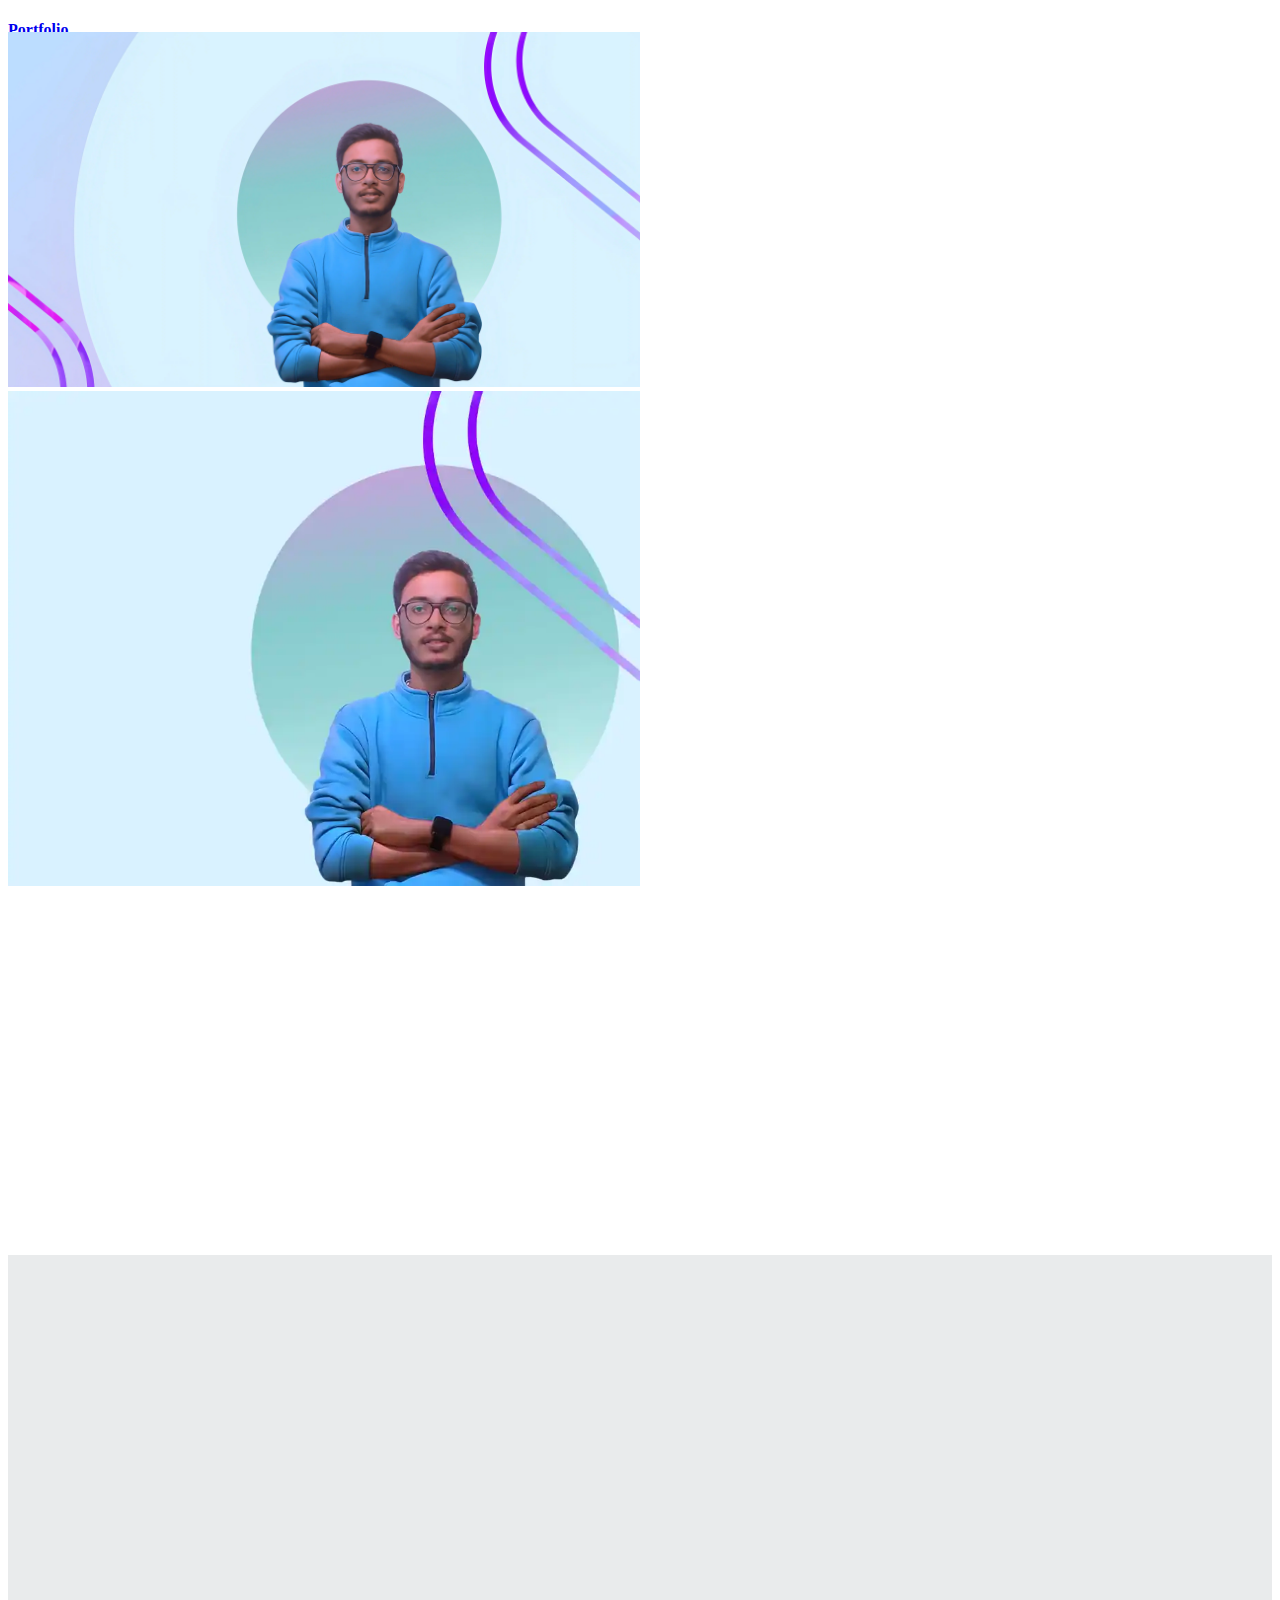
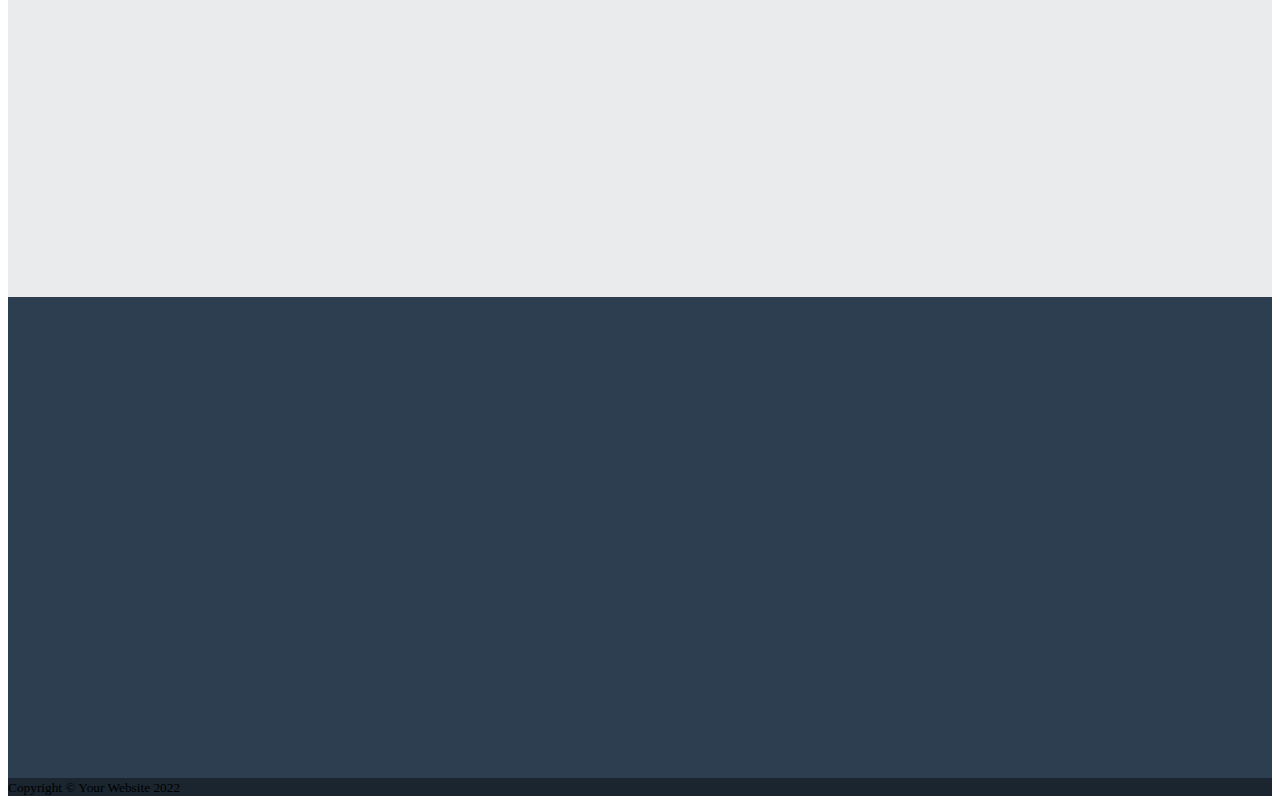
==== index.html @ 6a5e559f "Update index.html" ====
<!DOCTYPE html>
<html lang="en">
<head>
    <meta charset="UTF-8">
    <meta http-equiv="X-UA-Compatible" content="IE=edge">
    <meta name="viewport" content="width=device-width, initial-scale=1.0">
    <link href="https://cdn.jsdelivr.net/npm/bootstrap-icons@1.5.0/font/bootstrap-icons.css" rel="stylesheet" />

    <link rel="stylesheet" href="port.css">
    <link rel="stylesheet" href="https://cdnjs.cloudflare.com/ajax/libs/font-awesome/4.7.0/css/font-awesome.min.css">
    <script src="https://kit.fontawesome.com/08050841b9.js" crossorigin="anonymous"></script>

    <link rel="stylesheet" href="https://unpkg.com/aos@next/dist/aos.css" />

    <link rel="stylesheet" href="https://cdn.jsdelivr.net/npm/bootstrap@4.6.2/dist/css/bootstrap.min.css" integrity="sha384-xOolHFLEh07PJGoPkLv1IbcEPTNtaed2xpHsD9ESMhqIYd0nLMwNLD69Npy4HI+N" crossorigin="anonymous">
    <title>Ayush Portfolio</title>
</head>
<body>
    <!-- <div class="alert alert-warning d-block d-md-none" id="" role="alert">
        <h4 class="alert-heading">DeskTop View Supported Only!</h4>
        <p>Please Open This Website In DeskTop Mode. <br>Sorry for the interruption.</p>
    </div> -->
<div class="" id="allcontent">
    <!-- Header -->
    <nav class="navbar navbar-expand-lg navbar-light bg-transparent shadow sticky-top" id="mainNav">
        <a href="#" class="navbar-brand">
            <!-- <img src="static/images/logo.png" height="34" alt="loading" loading="lazy" width="50%" height="50%" class="mr-1"> -->
            <h4 class="text-uppercase">Portfolio</h4>
        </a>

        <!-- <button class="navbar-toggler" data-toggle="collapse" data-target="#header_options">
            <span class="navbar-toggler-icon"></span>
        </button> -->

        <div class="collapse navbar-collapse" id="header_options">
            <ul class="navbar-nav mr-auto">
<!--                 <li class="nav-item active">
                    <h5 class="text-uppercase"><a href="#" class="nav-link">Hire</a></h5>
                </li>
                <li class="nav-item">
                    <h5 class="text-uppercase"><a href="#" class="nav-link">Work</a></h5>
                </li> -->
            </ul>
            <ul class="navbar-nav mr-2 text-white">
<!--                 <li class="nav-item">
                    <h5 class="text-uppercase"><a href="#" class="nav-link">Work</a></h5>
                </li> -->
                <li class="nav-item">
                    <h5 class="text-uppercase"><a href="https://drive.google.com/file/d/12PQpwMHYcjzsW-n84Lvt8_cer7cxlV35/view?usp=share_link" target="_blank" class="nav-link"><i class="fa-duotone fa-file-user"></i>Resume</a></h5>
                </li>
            </ul>
        </div>
    </nav>

    <div class="container-fluid" data-aos="fade-up" id="banner-bg">
        <div class="row flex-md-row-reverse card border-0 rounded-0">
            <img src="images/banner-bg.webp" class="d-none d-md-block img-fluid card-img rounded-0" alt="loading" loading="lazy" width="50%" height="50%">
            <img src="images/Picture2.webp" class="d-md-none img-fluid card-img rounded-0" alt="loading" loading="lazy" width="50%" height="50%">
            <!-- <img src="https://blogger.googleusercontent.com/img/b/R29vZ2xl/AVvXsEis9qh5UXeo_HqVLNB6gejML9NyFyaCw_bYbOnMVS3PuOWNtiSfpl75pCSmwx48cwd5T6D2AX8nUJ0nvfgWYugUgCvEj0ciRsL4TEC4fxUs5_7LLH66n7yqwqe_4gwiUuQ9-w4if0CnzKBConNY9DD5qJ8r8_iEltUQhQyh5d_qhZbotfXgzZJoYzF_Yg/s5120/banner-bg.png" class="img-fluid card-img rounded-0" alt="loading" loading="lazy" width="50%" height="50%"> -->
            <div class="container px-4 px-lg-5 h-100">
                <div class="card-img-overlay">
                    <div class="row gx-4 gx-lg-5 h-100 align-items-center">
                        <div class="col-sm-1 d-xl-none bb"></div>
                        <div class="col-lg-8">
                            <h1 class="font-weight-bold text-uppercase mb-5" id="cd-title" data-aos="fade-up">Hello,<br> I'm Ayush Patel</h1>
                            <p data-aos="fade-up">Welcome To Page!</p>
                            <a class="btn text-white d-none d-md-inline-block" data-aos="fade-up" id="btn-indigo" href="https://drive.google.com/file/d/12PQpwMHYcjzsW-n84Lvt8_cer7cxlV35/view?usp=share_link">Get Resume!</a>
                        </div>
                    </div>
                </div>    
            </div>
        </div>
    </div>

    <section class="pt-3">
        <div class="container">
            <div class="row gx-lg-3">
                <div class="col mb-4 px-0 mx-0">
                    <div class="card bg-lights border-0">
                        <div class="card-body text-center">
                            <h2 class="text-center text-uppercase text-dark section-head" data-aos="fade-up">Projects</h2>
                            <div class="row m-auto" data-aos="fade-up">
                                <div class="col-md-6 mb-4">
                                    <div class="card projs shadow-sm">
                                    <img src="images/free.webp" class="card-img-top" alt="loading" loading="lazy" width="50%" height="50%" width="50%" height="50%">
                                    <div class="card-body">
                                        <h5 class="card-title text-uppercase">Freelancing</h5>
                                        <p class="card-text">
                                            Freelancing is a type of self-employment
                                            that allow you to post your work easily, and clients can contact you directly <br>
                                            <p>
                                                <span class="badge badge-danger">JAVA</span>
                                                <span class="badge badge-danger">Servlet</span>
                                                <span class="badge badge-danger">JSP</span>
                                                <span class="badge badge-danger">EL</span>
                                                <span class="badge badge-danger">JSTL</span>
                                                <span class="badge badge-danger">Custom Tags</span>
                                                <span class="badge badge-danger">MySql</span>
                                                <span class="badge badge-danger">Bootstrap</span>
                                            </p>
                                        </p>
                                        <a href="free.html" class="btn btn-outline-dark">Live-Demo</a>

                                    </div>
                                    </div>
                                </div>

                                <div class="col-md-6 mb-4">
                                    <div class="card projs shadow-sm">
                                    <img src="https://ayush-p28.github.io/Baderia_Global_Engineering_College_Jabalpur/images/ss/glob1.webp" class="card-img-top" alt="loading" loading="lazy" width="50%" height="50%">
                                    <div class="card-body">
                                        <h5 class="card-title text-uppercase">Global Landing Page</h5>
                                        <p class="card-text">
                                            I have just recreated my college website landing page from scratch to polish my skills... 
                                            <p>
                                                <span class="badge badge-danger">HTML</span>
                                            <span class="badge badge-danger">CSS</span>
                                            <span class="badge badge-danger">JavaScript</span>
                                            <span class="badge badge-danger">Bootstrap</span>
                                            </p>
                                        </p>
                                        <a href="https://ayush-p28.github.io/Baderia_Global_Engineering_College_Jabalpur/" class="btn btn-outline-dark">Live-Demo</a>
                                    </div>
                                    </div>
                                </div>

                                <div class="col-md-6 mb-4">
                                    <div class="card projs shadow-sm">
                                    <img src="images/management.webp" class="card-img-top" alt="loading" loading="lazy" width="50%" height="50%" width="50%">
                                    <div class="card-body">
                                        <h5 class="card-title text-uppercase">Management System</h5>
                                        <p class="card-text">
                                            A portfolio website will help you showcase your work and skills, projects, and information about you to your
                                            clients or customers.
                                            <span class="badge badge-danger">JAVA</span>
                                            <span class="badge badge-danger">Servlet</span>
                                            <span class="badge badge-danger">JSP</span>
                                            <span class="badge badge-danger">EL</span>
                                            <span class="badge badge-danger">JSTL</span>
                                            <span class="badge badge-danger">MySql</span>
                                            <span class="badge badge-danger">Bootstrap</span>
                                        </p>
                                    </div>
                                    </div>
                                </div>
                                
                                <div class="col-md-6 mb-4">
                                        <div class="card projs shadow-sm">
                                        <img src="images/calend.webp" class="card-img-top" alt="loading" loading="lazy" width="50%" height="50%">
                                            <div class="card-body">
                                                <h5 class="card-title text-uppercase text-reset">Calender</h5>
                                                <p class="card-text">
                                                    <span class="badge badge-danger">HTML</span>
                                                    <span class="badge badge-danger">CSS</span>
                                                    <span class="badge badge-danger">JavaScript</span>
                                                </p>
                                                <a href="https://akp-calendar.web.app/" class="btn btn-outline-dark">Live-Demo</a>
                                            </div>
                                        </div>
                                </div>
                                <div class="col-md-6 mb-4">
                                        <div class="card projs shadow-sm">
                                        <img src="images/Calculator.webp" class="card-img-top" alt="loading" loading="lazy" width="50%" height="50%">
                                            <div class="card-body">
                                                <h5 class="card-title text-uppercase text-reset">Calculator</h5>
                                                <p class="card-text">
                                                    <span class="badge badge-danger">HTML</span>
                                                    <span class="badge badge-danger">CSS</span>
                                                    <span class="badge badge-danger">JavaScript</span>
                                                    <span class="badge badge-danger">Bootstrap</span>
                                                </p>
                                                <a href="https://portfolio-parts.web.app/" class="btn btn-outline-dark">Live-Demo</a>
                                            </div>
                                        </div>
                                </div>
                                <!-- <div class="col-md-6 mb-4">
                                    <div class="card projs shadow">
                                    <img src="..." class="card-img-top" alt="loading" loading="lazy" width="50%" height="50%">
                                    <div class="card-body">
                                        <h5 class="card-title text-uppercase">Weather</h5>
                                        <p class="card-text">
                                            <span class="badge badge-danger">HTML</span>
                                            <span class="badge badge-danger">CSS</span>
                                            <span class="badge badge-danger">JavaScript</span>
                                            <span class="badge badge-danger">Bootstrap</span>
                                        </p>
                                    </div>
                                    </div>
                                </div> -->
                            </div>
                        </div>
                    </div>
                </div>
            </div>
        </div>
    </section>

    <section class="pt-4">
        <div class="container">
            <div class="row gx-lg-3">
                <div class="col mb-4 px-0 mx-0">
                    <div class="card bg-lights border-0">
                        <div class="card-body text-center">
                            <h2 class="text-center text-uppercase text-dark section-head" data-aos="fade-up">Acheivements</h2>
                            <div class="row m-auto" data-aos="fade-up">

                                <div class="col-md-4 mb-5">
                                    <div class="card h-100 shadow-sm">
                                        <div class="badge bg-dark text-white position-absolute" style="top: 0.5rem; right: 0.5rem">Java</div>
                                        <img class="card-img-top" src="images/java-basic.webp" alt="loading" loading="lazy" width="50%" height="50%" />
                                        <div class="card-body p-2">
                                            <div class="text-center">
                                                <h5 class="fw-bolder">JAVA Basic</h5>
                                                <div class="d-flex justify-content-center small text-warning">
                                                    <p class="text-dark">JAVA-</p> 
                                                    <div class="bi-star-fill"></div>
                                                    <div class="bi-star-fill"></div>
                                                    <div class="bi-star-fill"></div>
                                                    <div class="bi-star-fill"></div>
                                                </div>
                                                <p class="text-dark">Issued By Hackerrank</p> 
                                            </div>
                                        </div>
                                        <div class="card-footer pb-2 border-top-0 bg-transparent">
                                            <div class="text-center"><a class="btn btn-outline-dark mt-auto" href="https://www.hackerrank.com/certificates/641d68adcb57">Explore</a></div>
                                        </div>
                                    </div>
                                </div>

                                <div class="col-md-4 mb-5">
                                    <div class="card h-100 shadow-sm">
                                        <div class="badge bg-dark text-white position-absolute" style="top: 0.5rem; right: 0.5rem">AWS</div>
                                        <img class="card-img-top" src="images/aws.webp" alt="loading" loading="lazy" width="50%" height="50%" />
                                        <div class="card-body p-2">
                                            <div class="text-center">
                                                <h5 class="fw-bolder">AWS Academy Graduate</h5>
                                                <div class="d-flex justify-content-center small text-warning">
                                                    <p class="text-dark">Issued by Amazon Web Services Training and Certification-</p> 
                                                </div>
                                            </div>
                                        </div>
                                        <div class="card-footer pb-2 border-top-0 bg-transparent">
                                            <div class="text-center"><a class="btn btn-outline-dark mt-auto" href="https://www.hackerrank.com/certificates/641d68adcb57">Explore</a></div>
                                        </div>
                                    </div>
                                </div>

                                <div class="col-md-4 mb-5">
                                    <div class="card h-100 shadow-sm">
                                        <div class="badge bg-dark text-white position-absolute" style="top: 0.5rem; right: 0.5rem">MySQL</div>
                                        <img class="card-img-top" src="images/sql-basic.webp" alt="loading" loading="lazy" width="50%" height="50%" />
                                        <div class="card-body p-2">
                                            <div class="text-center">
                                                <h5 class="fw-bolder">MySQL Basic</h5>
                                                <div class="d-flex justify-content-center small text-warning">
                                                    <p class="text-dark">Issued By Hackerrank</p> 
                                                    
                                                </div>
                                            </div>
                                        </div>
                                        <div class="card-footer pb-2 border-top-0 bg-transparent">
                                            <div class="text-center"><a class="btn btn-outline-dark mt-auto" href="https://www.hackerrank.com/certificates/641d68adcb57">Explore</a></div>
                                        </div>
                                    </div>
                                </div>

                                <div class="col-md-4 mb-5 d-none line_1">
                                    <div class="card h-100 shadow-sm">
                                        <div class="badge bg-dark text-white position-absolute" style="top: 0.5rem; right: 0.5rem">CSS</div>
                                        <img class="card-img-top" src="images/css.webp" alt="loading" loading="lazy" width="50%" height="50%" />
                                        <div class="card-body p-2">
                                            <div class="text-center">
                                                <h5 class="fw-bolder">Cascading Style Sheets- CSS</h5>
                                                <div class="d-flex justify-content-center small text-warning">
                                                    <p class="text-dark">Issued by Hackerrank</p> 
                                                </div>
                                            </div>
                                        </div>
                                        <div class="card-footer pb-2 border-top-0 bg-transparent">
                                            <div class="text-center"><a class="btn btn-outline-dark mt-auto" href="https://www.hackerrank.com/certificates/641d68adcb57">Explore</a></div>
                                        </div>
                                    </div>
                                </div>

                                <div class="ml-auto h5" id="view-more">view more...<img src="images/arrow_r.png" height="30"></div>
                            </div>
                        </div>
                    </div>
                </div>
            </div>
        </div>
    </section>

    <section class="pt-4">
        <div class="container">
            <!-- Cards -->
            <div class="row gx-lg-3">
                <div class="col mb-4 px-0 mx-0">
                    <div class="card bg-lights border-0">
                        <div class="card-body">
                            <h2 class="text-uppercase text-dark section-head" data-aos="fade-up">About</h2>
                            <div class="row m-auto" data-aos="fade-up">
                                <div class="col-md-1"></div>
                                <div class="col-md-5">
                                    <h5 class="card-title text-uppercase"><img src="images/puzzle.png" height="28">&nbsp;Skills</h5>
                                    <p class="pt-0">
                                        <p class="font-weight-bold mb-0">Programming languages</p>
                                        <p>C, Core Java EE, JavaScript</p>
                                        <p class="font-weight-bold mb-0">Front End Technologies</p>
                                        <p>HTML, CSS, AJAX, JavaScript</p>
                                        <p class="font-weight-bold mb-0">Server Technologies</p>
                                        <p>Servlet, Jsp, EL, JSTL, Custom Tags, MVC</p>
                                        <p class="font-weight-bold mb-0">DataBase</p>
                                        <p>MySql</p>
                                        <p class="font-weight-bold mb-0">FrameWorks</p>
                                        <p>Bootstrap, Angular</p>
                                        <p class="font-weight-bold mb-0">API & Library's</p>
                                        <p>Twilio, DropZone, Google ReCaptcha, Fetch API, Jasypt, JavaMail, Gson</p>
                                    </p>
                                </div>
                                <div class="col-md-5 mt-4">
                                    <h5 class="card-title text-uppercase"><img src="images/education.png" height="28" >&nbsp;Education</h5>
                                    <p class="pt-0">
                                        <p class="font-weight-bold mb-0">B TECH</p>
                                        <i>Baderia Global Institute Of Management And Engineering</i>
                                        2021 – 2025 | Jabalpur, India <br>
                                        • CGPA- 8.29(till date)<br>
                                        • Course- B Tech in Computer Science & Engineering
                                        
                                    </p>
                                </div>
                                <div class="col-md-1"></div>
                            </div>

                            <!-- About Section Button-->
                            <div class="text-center mt-4" data-aos="fade-up">
                                <a class="btn btn-xl btn-outline-dark" href="https://drive.google.com/file/d/12PQpwMHYcjzsW-n84Lvt8_cer7cxlV35/view?usp=share_link" target="_blank">
                                    <i class="fas fa-download me-2"></i>
                                    Download CV!
                                </a>
                            </div>
                        </div>
                    </div>
                </div>
            </div>
        </div>
    </section>

        <div>
        <footer class="footer text-center" style="padding-top: 3rem;padding-bottom: 5rem;background-color: #2c3e50;color: #fff;">
            <div class="container" data-aos="fade-up">
                <div class="row">
                    
                    <div class="col-lg-4 mb-5 mb-lg-0">
                        <h3 class="text-uppercase mb-4">Address</h3>
                        <p class="lead mb-0">
                            Ranital Sarvodaya Nagar
                            <br />
                            Jabalpur
                            <br>
                            Madhya Pradesh- 482002
                        </p>
                    </div>
                    
                    <div class="col-lg-4 mb-5 mb-lg-0">
                        <h3 class="text-uppercase mb-4">Join Me on</h3>
                        <a class="btn btn-outline-light btn-social mx-1" href="https://www.linkedin.com/in/ayush-patel-7aa58a236/"><i class="fab fa-fw fa-linkedin-in"></i></a>
                        <a class="btn btn-outline-light btn-social mx-1" href="https://github.com/ayush-p28"><i class="fa-brands fa-github"></i></a>
                        <a class="btn btn-outline-light btn-social mx-1" href="https://instagram.com/ayush_akpatel?igshid=ZDdkNTZiNTM="><i class="fa-brands fa-instagram"></i></a>
                        <a class="btn btn-outline-light btn-social mx-1" href="#"><i class="fab fa-fw fa-twitter"></i></a>
                    </div>
                    
                    <div class="col-lg-4 text-center">
                        <h3 class="mb-4">About Author</h3>
                        <p class="lead">
                            <a href="#" class="text-reset text-uppercase">Ayush Patel</a><br>
                            <!-- <p class="text-left mb-0"><img src="images/contact.png" height="28">&nbsp;9827751200 <br></p>
                            <p class="text-left"><img src="images/message.png" height="35">&nbsp;ayushpatel4582@gmail.com</p> -->
                            <p class="mb-0">+91 9329 0XXX XX <br></p>
                            <p>ayushpatel4582@gmail.com</p>
                        </p>
                    </div>
                </div>
            </div>
        </footer>
        
        <div class="copyright py-4 text-center text-white" style="background-color: #1a252f;">
            <div class="container"><small>Copyright &copy; Your Website 2022</small></div>
        </div>
    </div>
</div>
    <body oncontextmenu="return false;">
    <script src="https://cdn.jsdelivr.net/npm/jquery@3.5.1/dist/jquery.slim.min.js" integrity="sha384-DfXdz2htPH0lsSSs5nCTpuj/zy4C+OGpamoFVy38MVBnE+IbbVYUew+OrCXaRkfj" crossorigin="anonymous"></script>
    <script src="https://cdn.jsdelivr.net/npm/popper.js@1.16.1/dist/umd/popper.min.js" integrity="sha384-9/reFTGAW83EW2RDu2S0VKaIzap3H66lZH81PoYlFhbGU+6BZp6G7niu735Sk7lN" crossorigin="anonymous"></script>
    <script src="https://cdn.jsdelivr.net/npm/bootstrap@4.6.2/dist/js/bootstrap.min.js" integrity="sha384-+sLIOodYLS7CIrQpBjl+C7nPvqq+FbNUBDunl/OZv93DB7Ln/533i8e/mZXLi/P+" crossorigin="anonymous"></script>

</body>
</html>
<script src="https://unpkg.com/aos@next/dist/aos.js"></script>
<script src="port.js"></script>
---- port.css ----
#btn-indigo,.nav-indigo{background-color:#6610f2}.section-head{color:#000;text-align:center;margin-bottom:40px}.section-head:after{background:#e74c3c;content:"";display:block;width:100px;height:3px;margin:20px auto}.bg-lights{background:linear-gradient(to left,#e9ebec,#e9ebec)}#cd-title{font-size:5vw}#banner-bg{margin-top:-70px}.bb{height:60px}.projs{box-shadow:.3rem .3rem .3rem rgba(0,0,0,.5);transition:.25s linear}.projs:hover{transform:scale(1.05)}
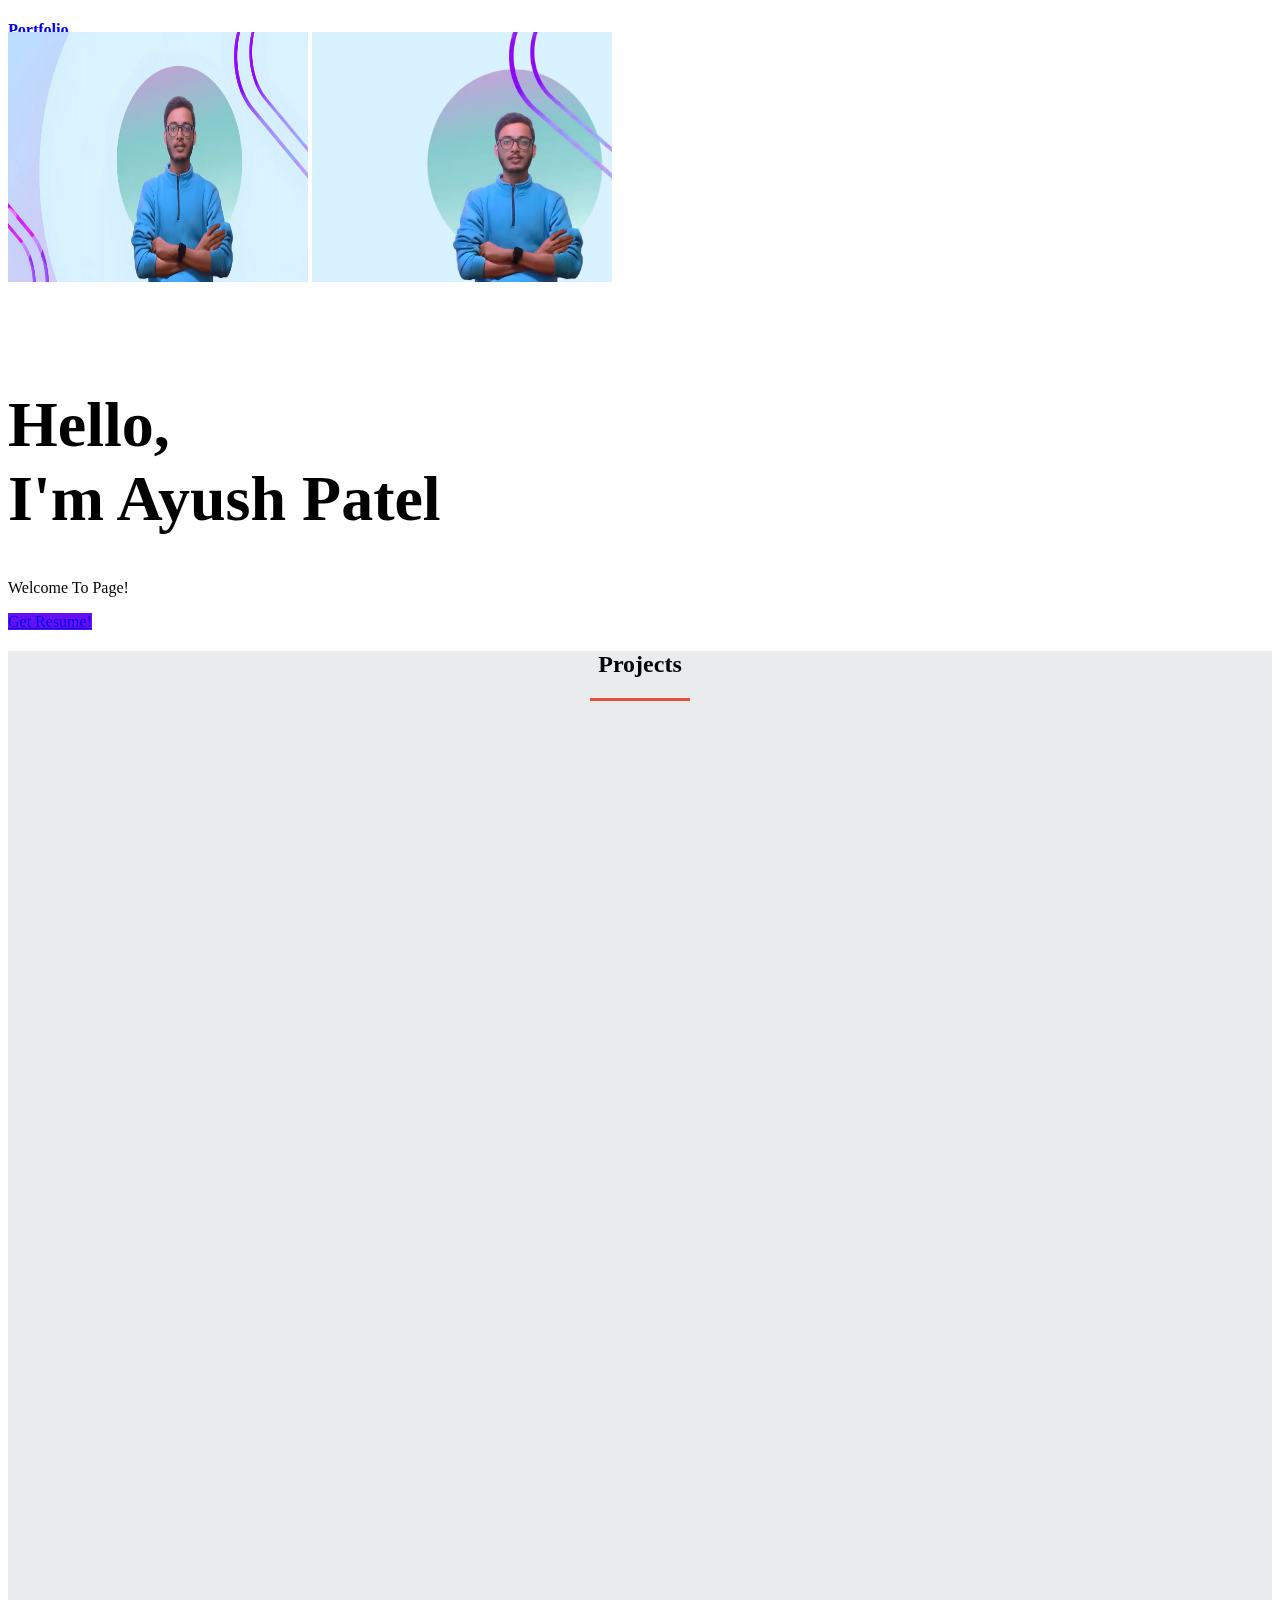
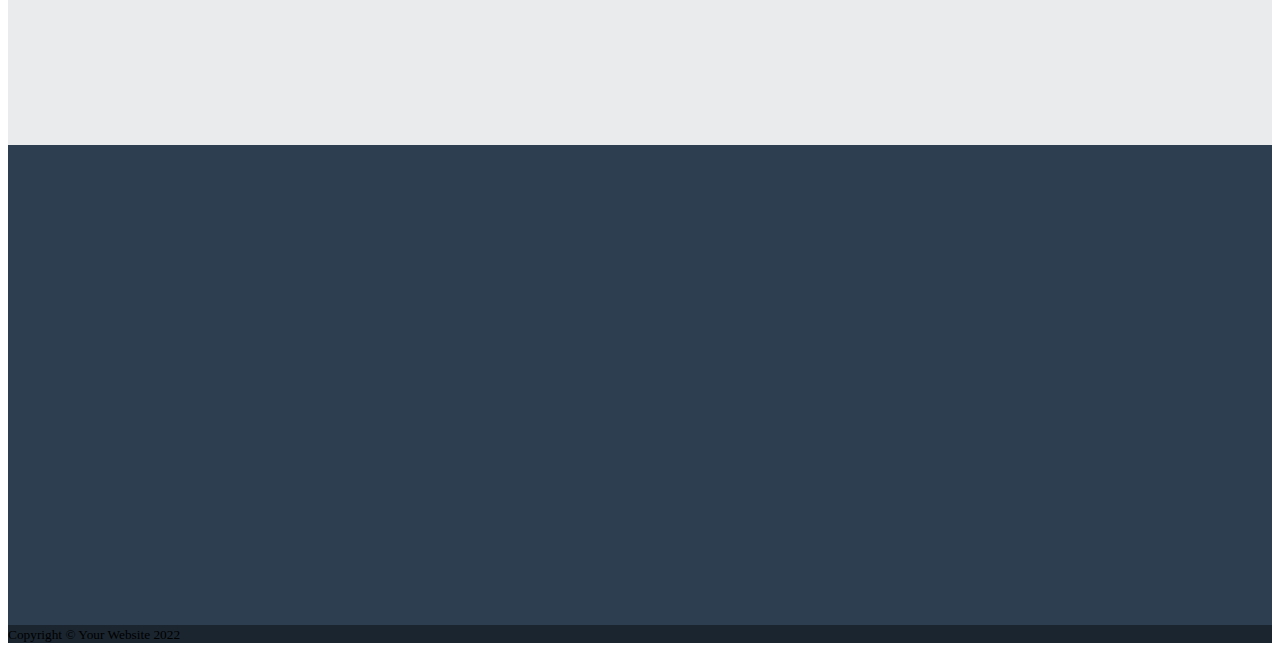
==== commit 6e2f634b: "Update index.html" ====
--- a/index.html
+++ b/index.html
@@ -24,7 +24,7 @@
     <!-- Header -->
     <nav class="navbar navbar-expand-lg navbar-light bg-transparent shadow sticky-top" id="mainNav">
         <a href="#" class="navbar-brand">
-            <!-- <img src="static/images/logo.png" height="34" alt="loading" loading="lazy" width="50%" height="50%" class="mr-1"> -->
+            <!-- <img src="static/images/logo.png" height="34" alt="loading" loading="lazy" width="300px" height="250px" class="mr-1"> -->
             <h4 class="text-uppercase">Portfolio</h4>
         </a>
 
@@ -54,9 +54,9 @@
 
     <div class="container-fluid" data-aos="fade-up" id="banner-bg">
         <div class="row flex-md-row-reverse card border-0 rounded-0">
-            <img src="images/banner-bg.webp" class="d-none d-md-block img-fluid card-img rounded-0" alt="loading" loading="lazy" width="50%" height="50%">
-            <img src="images/Picture2.webp" class="d-md-none img-fluid card-img rounded-0" alt="loading" loading="lazy" width="50%" height="50%">
-            <!-- <img src="https://blogger.googleusercontent.com/img/b/R29vZ2xl/AVvXsEis9qh5UXeo_HqVLNB6gejML9NyFyaCw_bYbOnMVS3PuOWNtiSfpl75pCSmwx48cwd5T6D2AX8nUJ0nvfgWYugUgCvEj0ciRsL4TEC4fxUs5_7LLH66n7yqwqe_4gwiUuQ9-w4if0CnzKBConNY9DD5qJ8r8_iEltUQhQyh5d_qhZbotfXgzZJoYzF_Yg/s5120/banner-bg.png" class="img-fluid card-img rounded-0" alt="loading" loading="lazy" width="50%" height="50%"> -->
+            <img src="images/banner-bg.webp" class="d-none d-md-block img-fluid card-img rounded-0" alt="loading" loading="lazy" width="300px" height="250px">
+            <img src="images/Picture2.webp" class="d-md-none img-fluid card-img rounded-0" alt="loading" loading="lazy" width="300px" height="250px">
+            <!-- <img src="https://blogger.googleusercontent.com/img/b/R29vZ2xl/AVvXsEis9qh5UXeo_HqVLNB6gejML9NyFyaCw_bYbOnMVS3PuOWNtiSfpl75pCSmwx48cwd5T6D2AX8nUJ0nvfgWYugUgCvEj0ciRsL4TEC4fxUs5_7LLH66n7yqwqe_4gwiUuQ9-w4if0CnzKBConNY9DD5qJ8r8_iEltUQhQyh5d_qhZbotfXgzZJoYzF_Yg/s5120/banner-bg.png" class="img-fluid card-img rounded-0" alt="loading" loading="lazy" width="300px" height="250px"> -->
             <div class="container px-4 px-lg-5 h-100">
                 <div class="card-img-overlay">
                     <div class="row gx-4 gx-lg-5 h-100 align-items-center">
@@ -82,7 +82,7 @@
                             <div class="row m-auto" data-aos="fade-up">
                                 <div class="col-md-6 mb-4">
                                     <div class="card projs shadow-sm">
-                                    <img src="images/free.webp" class="card-img-top" alt="loading" loading="lazy" width="50%" height="50%" width="50%" height="50%">
+                                    <img src="images/free.webp" class="card-img-top" alt="loading" loading="lazy" width="300px" height="250px" width="300px" height="250px">
                                     <div class="card-body">
                                         <h5 class="card-title text-uppercase">Freelancing</h5>
                                         <p class="card-text">
@@ -107,7 +107,7 @@
 
                                 <div class="col-md-6 mb-4">
                                     <div class="card projs shadow-sm">
-                                    <img src="https://ayush-p28.github.io/Baderia_Global_Engineering_College_Jabalpur/images/ss/glob1.webp" class="card-img-top" alt="loading" loading="lazy" width="50%" height="50%">
+                                    <img src="https://ayush-p28.github.io/Baderia_Global_Engineering_College_Jabalpur/images/ss/glob1.webp" class="card-img-top" alt="loading" loading="lazy" width="300px" height="250px">
                                     <div class="card-body">
                                         <h5 class="card-title text-uppercase">Global Landing Page</h5>
                                         <p class="card-text">
@@ -126,7 +126,7 @@
 
                                 <div class="col-md-6 mb-4">
                                     <div class="card projs shadow-sm">
-                                    <img src="images/management.webp" class="card-img-top" alt="loading" loading="lazy" width="50%" height="50%" width="50%">
+                                    <img src="images/management.webp" class="card-img-top" alt="loading" loading="lazy" width="300px" height="250px" width="50%">
                                     <div class="card-body">
                                         <h5 class="card-title text-uppercase">Management System</h5>
                                         <p class="card-text">
@@ -146,7 +146,7 @@
                                 
                                 <div class="col-md-6 mb-4">
                                         <div class="card projs shadow-sm">
-                                        <img src="images/calend.webp" class="card-img-top" alt="loading" loading="lazy" width="50%" height="50%">
+                                        <img src="images/calend.webp" class="card-img-top" alt="loading" loading="lazy" width="300px" height="250px">
                                             <div class="card-body">
                                                 <h5 class="card-title text-uppercase text-reset">Calender</h5>
                                                 <p class="card-text">
@@ -160,7 +160,7 @@
                                 </div>
                                 <div class="col-md-6 mb-4">
                                         <div class="card projs shadow-sm">
-                                        <img src="images/Calculator.webp" class="card-img-top" alt="loading" loading="lazy" width="50%" height="50%">
+                                        <img src="images/Calculator.webp" class="card-img-top" alt="loading" loading="lazy" width="300px" height="250px">
                                             <div class="card-body">
                                                 <h5 class="card-title text-uppercase text-reset">Calculator</h5>
                                                 <p class="card-text">
@@ -175,7 +175,7 @@
                                 </div>
                                 <!-- <div class="col-md-6 mb-4">
                                     <div class="card projs shadow">
-                                    <img src="..." class="card-img-top" alt="loading" loading="lazy" width="50%" height="50%">
+                                    <img src="..." class="card-img-top" alt="loading" loading="lazy" width="300px" height="250px">
                                     <div class="card-body">
                                         <h5 class="card-title text-uppercase">Weather</h5>
                                         <p class="card-text">
@@ -207,7 +207,7 @@
                                 <div class="col-md-4 mb-5">
                                     <div class="card h-100 shadow-sm">
                                         <div class="badge bg-dark text-white position-absolute" style="top: 0.5rem; right: 0.5rem">Java</div>
-                                        <img class="card-img-top" src="images/java-basic.webp" alt="loading" loading="lazy" width="50%" height="50%" />
+                                        <img class="card-img-top" src="images/java-basic.webp" alt="loading" loading="lazy" width="300px" height="250px" />
                                         <div class="card-body p-2">
                                             <div class="text-center">
                                                 <h5 class="fw-bolder">JAVA Basic</h5>
@@ -230,7 +230,7 @@
                                 <div class="col-md-4 mb-5">
                                     <div class="card h-100 shadow-sm">
                                         <div class="badge bg-dark text-white position-absolute" style="top: 0.5rem; right: 0.5rem">AWS</div>
-                                        <img class="card-img-top" src="images/aws.webp" alt="loading" loading="lazy" width="50%" height="50%" />
+                                        <img class="card-img-top" src="images/aws.webp" alt="loading" loading="lazy" width="300px" height="250px" />
                                         <div class="card-body p-2">
                                             <div class="text-center">
                                                 <h5 class="fw-bolder">AWS Academy Graduate</h5>
@@ -248,7 +248,7 @@
                                 <div class="col-md-4 mb-5">
                                     <div class="card h-100 shadow-sm">
                                         <div class="badge bg-dark text-white position-absolute" style="top: 0.5rem; right: 0.5rem">MySQL</div>
-                                        <img class="card-img-top" src="images/sql-basic.webp" alt="loading" loading="lazy" width="50%" height="50%" />
+                                        <img class="card-img-top" src="images/sql-basic.webp" alt="loading" loading="lazy" width="300px" height="250px" />
                                         <div class="card-body p-2">
                                             <div class="text-center">
                                                 <h5 class="fw-bolder">MySQL Basic</h5>
@@ -267,7 +267,7 @@
                                 <div class="col-md-4 mb-5 d-none line_1">
                                     <div class="card h-100 shadow-sm">
                                         <div class="badge bg-dark text-white position-absolute" style="top: 0.5rem; right: 0.5rem">CSS</div>
-                                        <img class="card-img-top" src="images/css.webp" alt="loading" loading="lazy" width="50%" height="50%" />
+                                        <img class="card-img-top" src="images/css.webp" alt="loading" loading="lazy" width="300px" height="250px" />
                                         <div class="card-body p-2">
                                             <div class="text-center">
                                                 <h5 class="fw-bolder">Cascading Style Sheets- CSS</h5>
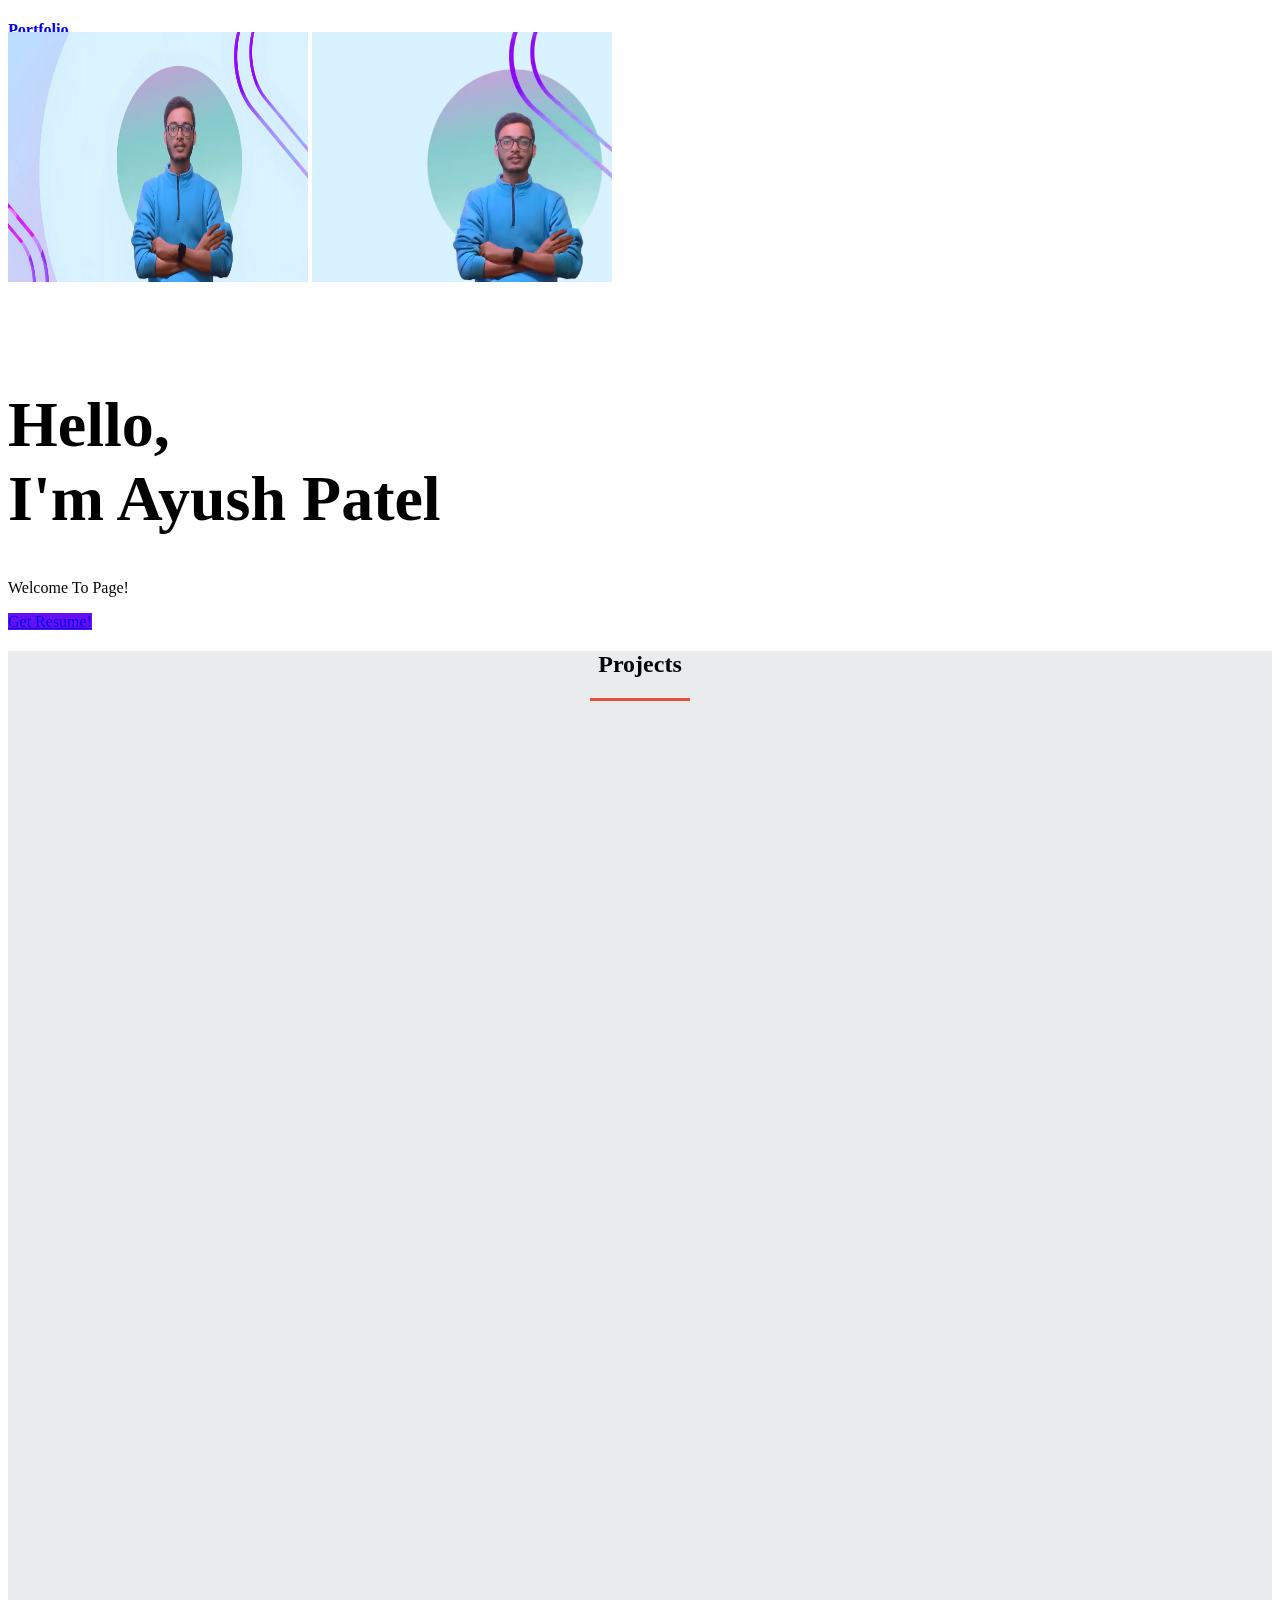
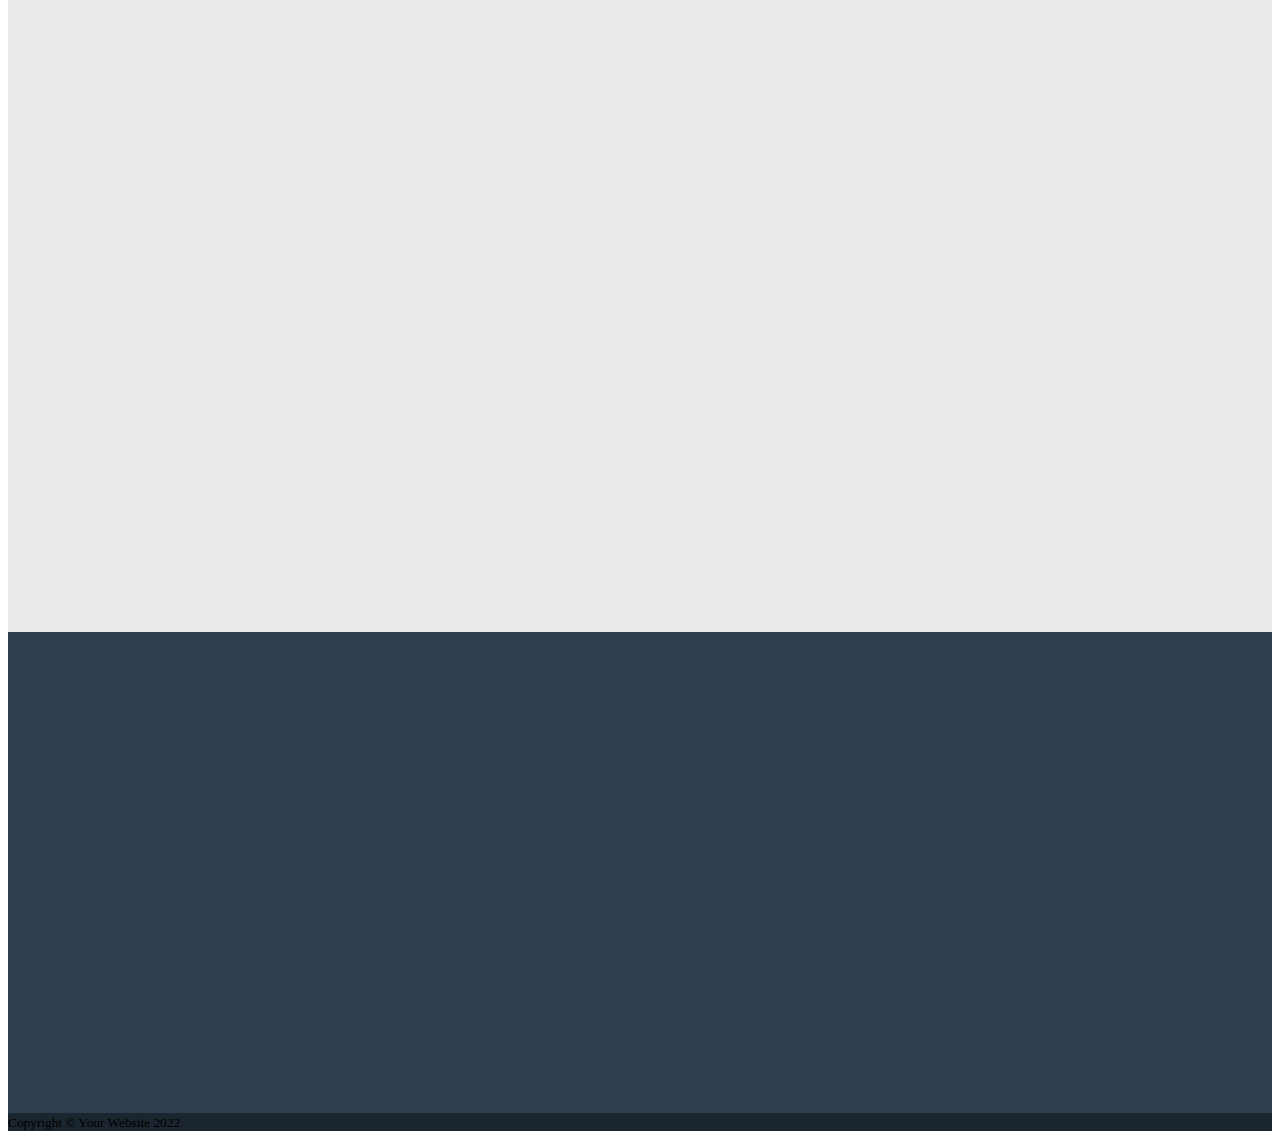
==== commit 90bfb632: "image correction" ====
--- a/index.html
+++ b/index.html
@@ -7,8 +7,10 @@
     <link href="https://cdn.jsdelivr.net/npm/bootstrap-icons@1.5.0/font/bootstrap-icons.css" rel="stylesheet" />
 
     <link rel="stylesheet" href="port.css">
-    <link rel="stylesheet" href="https://cdnjs.cloudflare.com/ajax/libs/font-awesome/4.7.0/css/font-awesome.min.css">
-    <script src="https://kit.fontawesome.com/08050841b9.js" crossorigin="anonymous"></script>
+    <!-- <link rel="stylesheet" href="https://cdnjs.cloudflare.com/ajax/libs/font-awesome/4.7.0/css/font-awesome.min.css"> -->
+    <!-- <script src="https://kit.fontawesome.com/08050841b9.js" crossorigin="anonymous"></script> -->
+    <link rel="stylesheet" href="https://cdnjs.cloudflare.com/ajax/libs/font-awesome/5.15.3/css/all.min.css" />
+
 
     <link rel="stylesheet" href="https://unpkg.com/aos@next/dist/aos.css" />
 
@@ -54,8 +56,8 @@
 
     <div class="container-fluid" data-aos="fade-up" id="banner-bg">
         <div class="row flex-md-row-reverse card border-0 rounded-0">
-            <img src="images/banner-bg.webp" class="d-none d-md-block img-fluid card-img rounded-0" alt="loading" loading="lazy" width="300px" height="250px">
-            <img src="images/Picture2.webp" class="d-md-none img-fluid card-img rounded-0" alt="loading" loading="lazy" width="300px" height="250px">
+            <img src="images/banner-bg.webp" class="d-none d-md-block img-fluid card-img rounded-0" alt="loading" width="300px" height="250px">
+            <img src="images/Picture2.webp" class="d-md-none img-fluid card-img rounded-0" alt="loading" width="300px" height="250px">
             <!-- <img src="https://blogger.googleusercontent.com/img/b/R29vZ2xl/AVvXsEis9qh5UXeo_HqVLNB6gejML9NyFyaCw_bYbOnMVS3PuOWNtiSfpl75pCSmwx48cwd5T6D2AX8nUJ0nvfgWYugUgCvEj0ciRsL4TEC4fxUs5_7LLH66n7yqwqe_4gwiUuQ9-w4if0CnzKBConNY9DD5qJ8r8_iEltUQhQyh5d_qhZbotfXgzZJoYzF_Yg/s5120/banner-bg.png" class="img-fluid card-img rounded-0" alt="loading" loading="lazy" width="300px" height="250px"> -->
             <div class="container px-4 px-lg-5 h-100">
                 <div class="card-img-overlay">
@@ -82,7 +84,7 @@
                             <div class="row m-auto" data-aos="fade-up">
                                 <div class="col-md-6 mb-4">
                                     <div class="card projs shadow-sm">
-                                    <img src="images/free.webp" class="card-img-top" alt="loading" loading="lazy" width="300px" height="250px" width="300px" height="250px">
+                                    <img src="images/free.webp" class="card-img-top" alt="loading" loading="lazy">
                                     <div class="card-body">
                                         <h5 class="card-title text-uppercase">Freelancing</h5>
                                         <p class="card-text">
@@ -107,7 +109,7 @@
 
                                 <div class="col-md-6 mb-4">
                                     <div class="card projs shadow-sm">
-                                    <img src="https://ayush-p28.github.io/Baderia_Global_Engineering_College_Jabalpur/images/ss/glob1.webp" class="card-img-top" alt="loading" loading="lazy" width="300px" height="250px">
+                                    <img src="https://ayush-p28.github.io/Baderia_Global_Engineering_College_Jabalpur/images/ss/glob1.webp" class="card-img-top" alt="loading" loading="lazy">
                                     <div class="card-body">
                                         <h5 class="card-title text-uppercase">Global Landing Page</h5>
                                         <p class="card-text">
@@ -126,7 +128,7 @@
 
                                 <div class="col-md-6 mb-4">
                                     <div class="card projs shadow-sm">
-                                    <img src="images/management.webp" class="card-img-top" alt="loading" loading="lazy" width="300px" height="250px" width="50%">
+                                    <img src="images/management.webp" class="card-img-top" alt="loading" loading="lazy" width="50%">
                                     <div class="card-body">
                                         <h5 class="card-title text-uppercase">Management System</h5>
                                         <p class="card-text">
@@ -146,7 +148,7 @@
                                 
                                 <div class="col-md-6 mb-4">
                                         <div class="card projs shadow-sm">
-                                        <img src="images/calend.webp" class="card-img-top" alt="loading" loading="lazy" width="300px" height="250px">
+                                        <img src="images/calend.webp" class="card-img-top" alt="loading" loading="lazy">
                                             <div class="card-body">
                                                 <h5 class="card-title text-uppercase text-reset">Calender</h5>
                                                 <p class="card-text">
@@ -160,7 +162,7 @@
                                 </div>
                                 <div class="col-md-6 mb-4">
                                         <div class="card projs shadow-sm">
-                                        <img src="images/Calculator.webp" class="card-img-top" alt="loading" loading="lazy" width="300px" height="250px">
+                                        <img src="images/Calculator.webp" class="card-img-top" alt="loading" loading="lazy">
                                             <div class="card-body">
                                                 <h5 class="card-title text-uppercase text-reset">Calculator</h5>
                                                 <p class="card-text">
@@ -377,7 +379,7 @@
                             <!-- <p class="text-left mb-0"><img src="images/contact.png" height="28">&nbsp;9827751200 <br></p>
                             <p class="text-left"><img src="images/message.png" height="35">&nbsp;ayushpatel4582@gmail.com</p> -->
                             <p class="mb-0">+91 9329 0XXX XX <br></p>
-                            <p>ayushpatel4582@gmail.com</p>
+                            <p>ayushkachhip28@gmail.com</p>
                         </p>
                     </div>
                 </div>
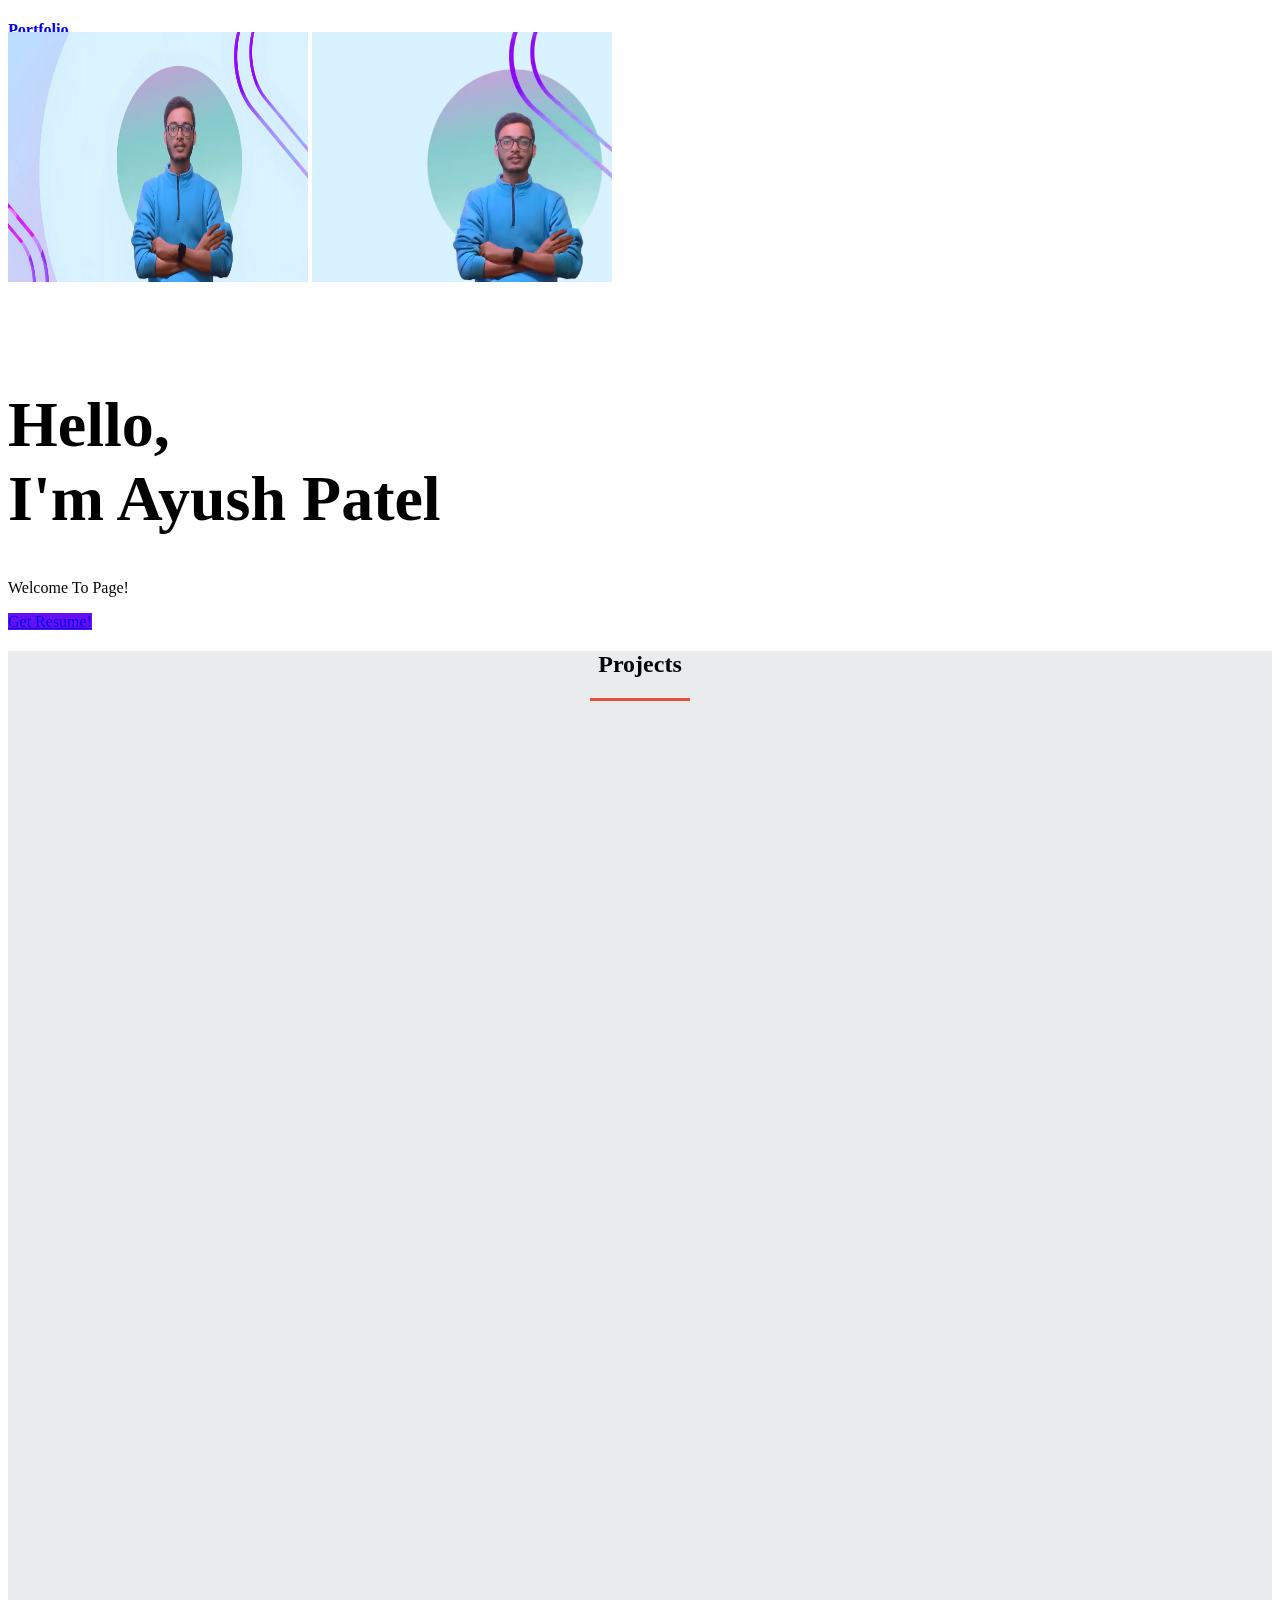
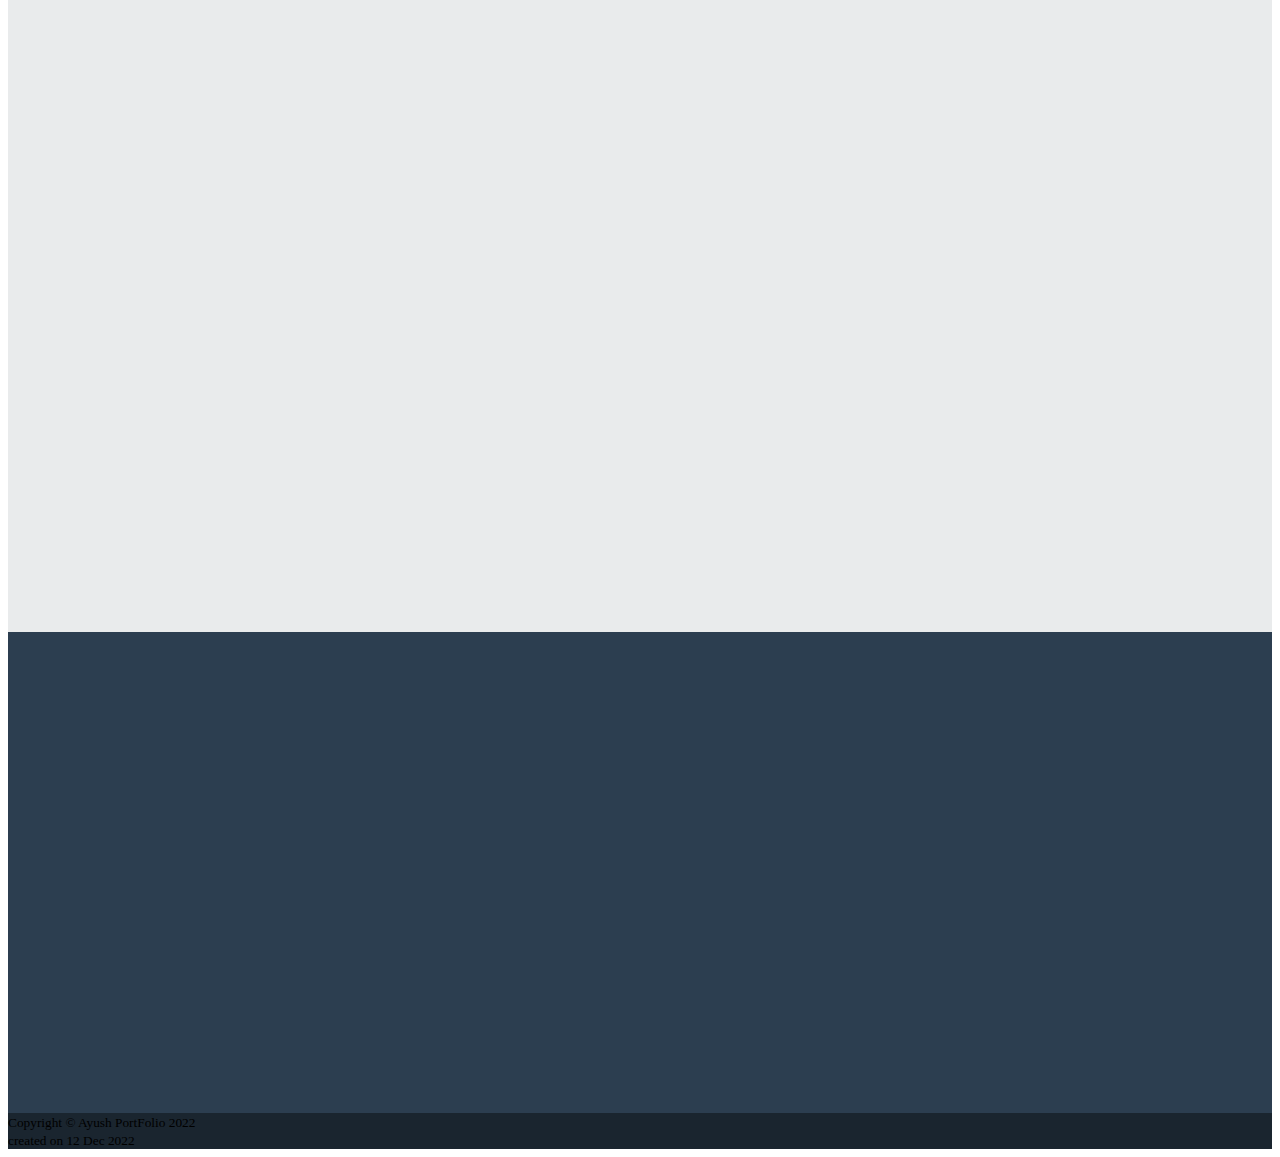
==== commit 880c16b1: "Update index.html" ====
--- a/index.html
+++ b/index.html
@@ -384,10 +384,11 @@
                     </div>
                 </div>
             </div>
-        </footer>
+        </footer> 
         
         <div class="copyright py-4 text-center text-white" style="background-color: #1a252f;">
-            <div class="container"><small>Copyright &copy; Your Website 2022</small></div>
+            <div class="container"><small>Copyright &copy; Ayush PortFolio 2022</small></div>
+            <small>created on 12 Dec 2022</small></div>
         </div>
     </div>
 </div>
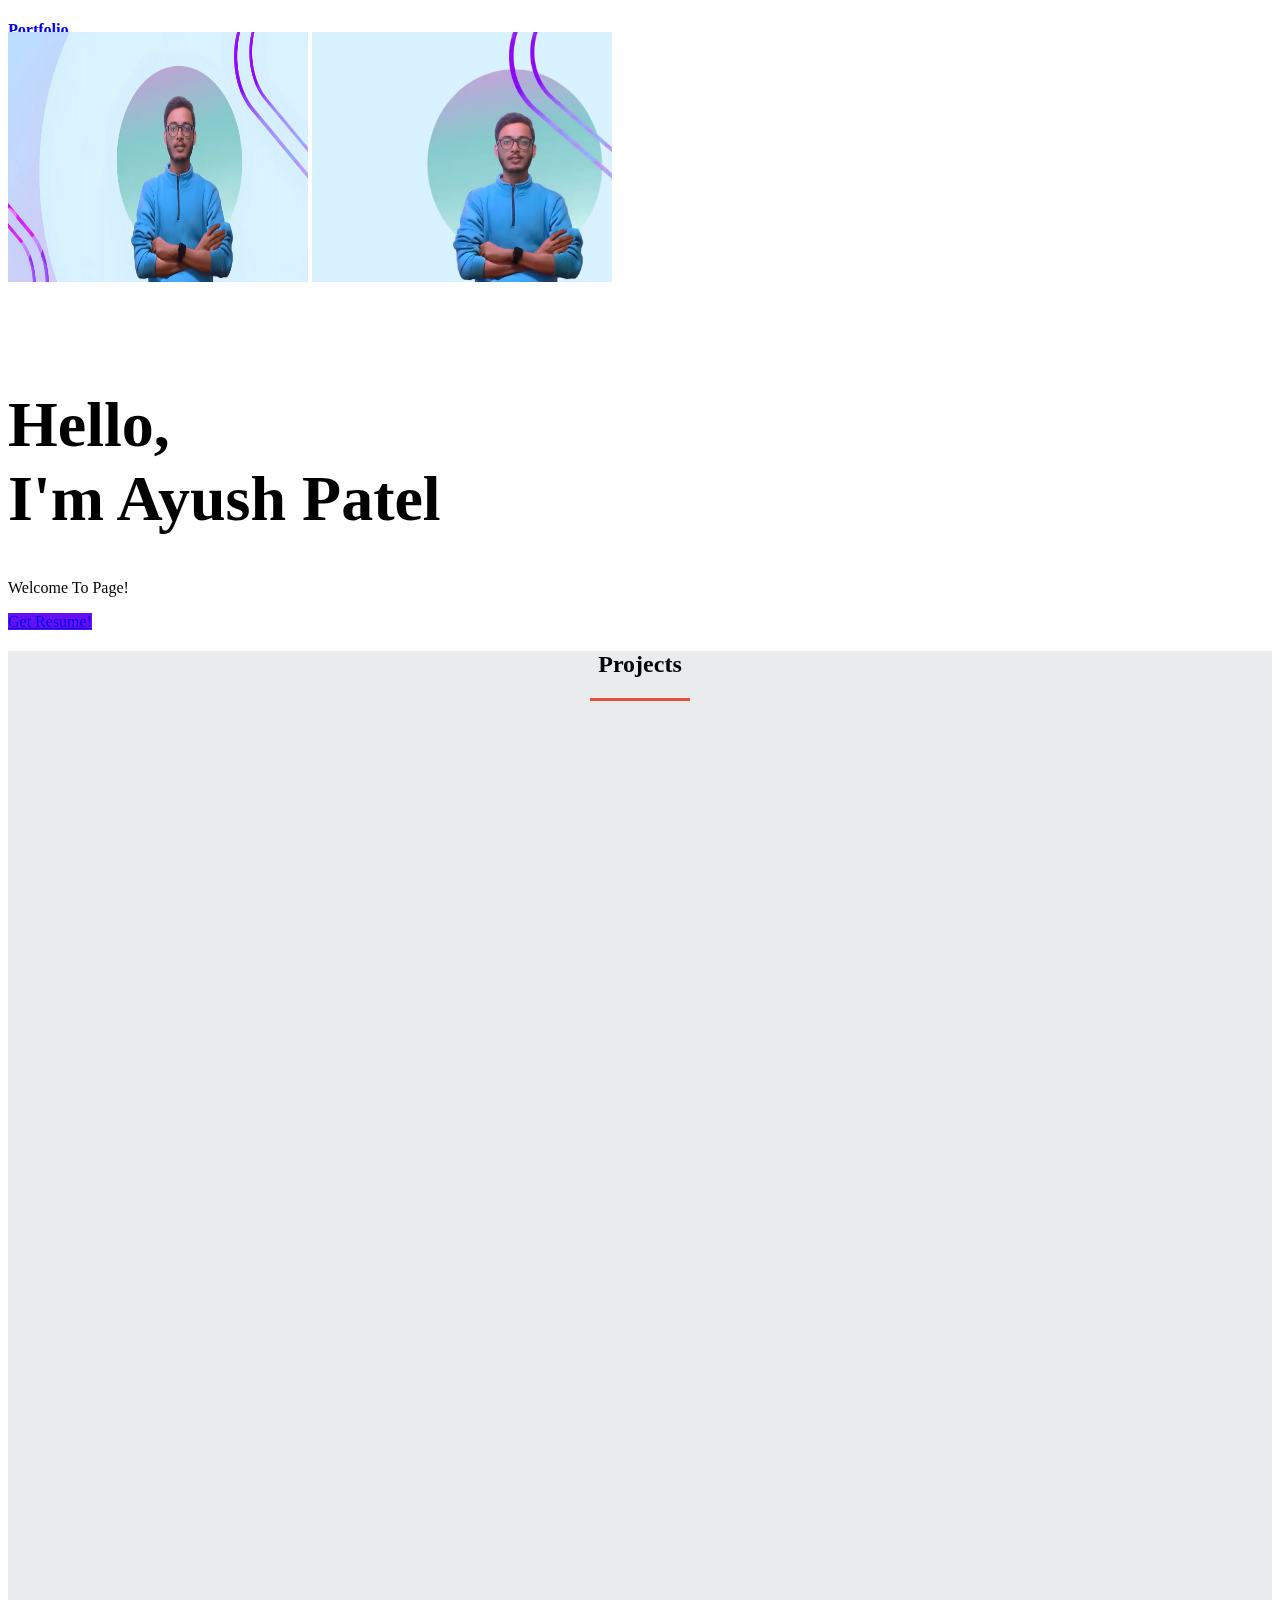
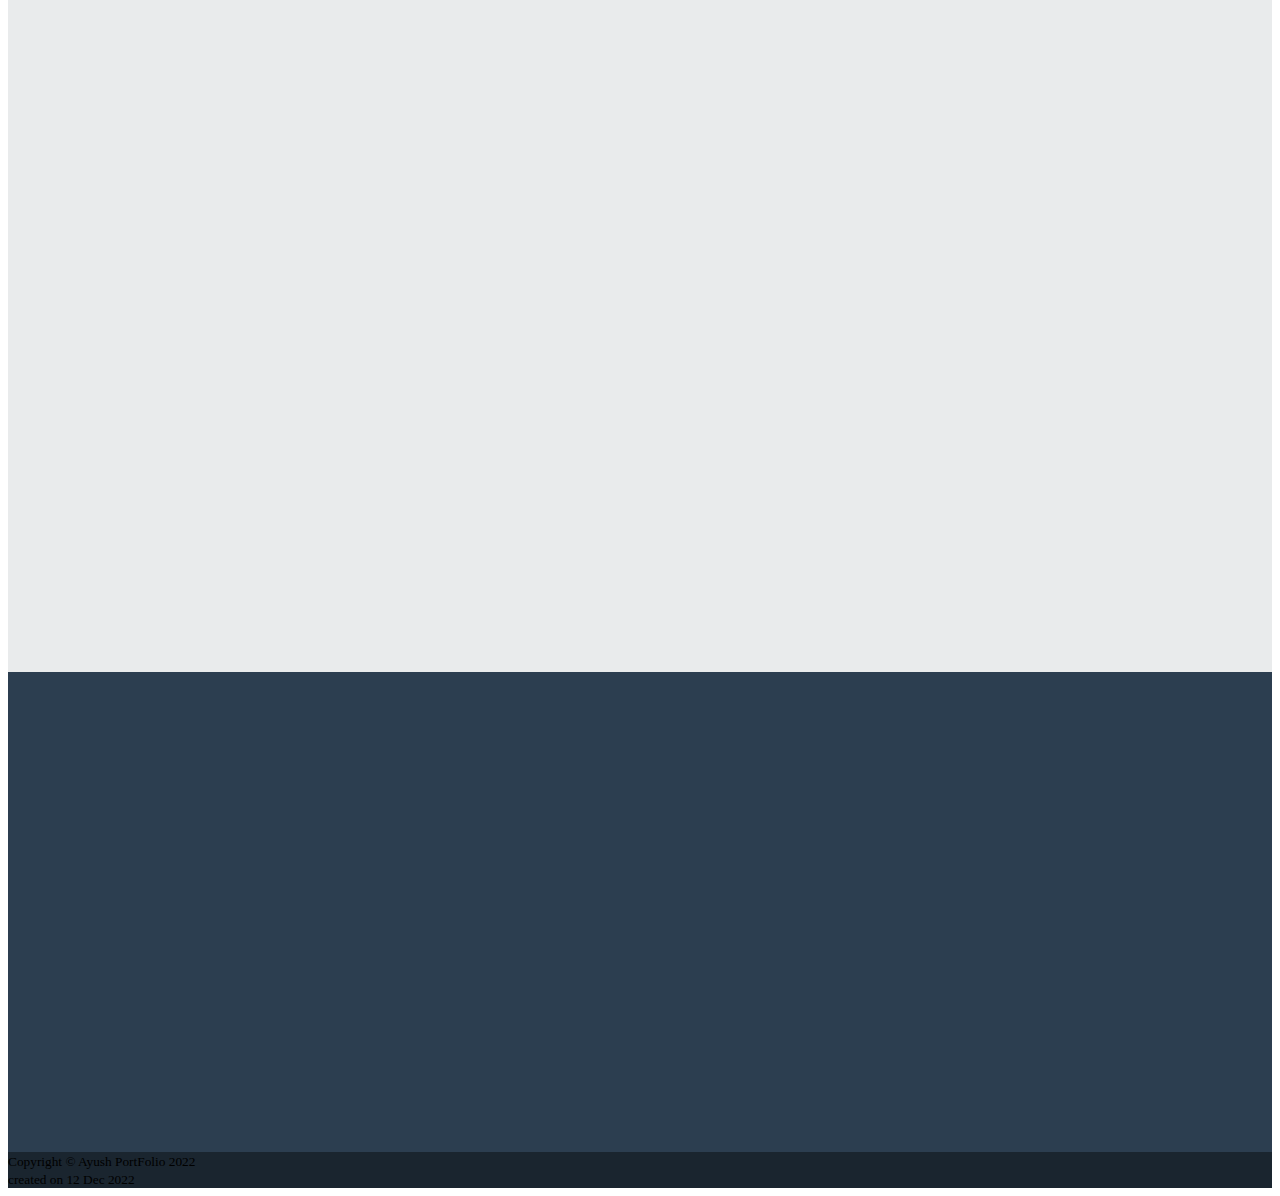
==== commit 26304f8f: "Update index.html" ====
--- a/index.html
+++ b/index.html
@@ -128,12 +128,11 @@
 
                                 <div class="col-md-6 mb-4">
                                     <div class="card projs shadow-sm">
-                                    <img src="images/management.webp" class="card-img-top" alt="loading" loading="lazy" width="50%">
+                                    <img src="images/hosp1.png" class="card-img-top" alt="loading" loading="lazy" width="50%">
                                     <div class="card-body">
-                                        <h5 class="card-title text-uppercase">Management System</h5>
+                                        <h5 class="card-title text-uppercase">Hospital Management</h5>
                                         <p class="card-text">
-                                            A portfolio website will help you showcase your work and skills, projects, and information about you to your
-                                            clients or customers.
+                                            A hospital management website will connect Doctors and the patients where the admin can verify and ADD doctors at initial step..
                                             <span class="badge badge-danger">JAVA</span>
                                             <span class="badge badge-danger">Servlet</span>
                                             <span class="badge badge-danger">JSP</span>
